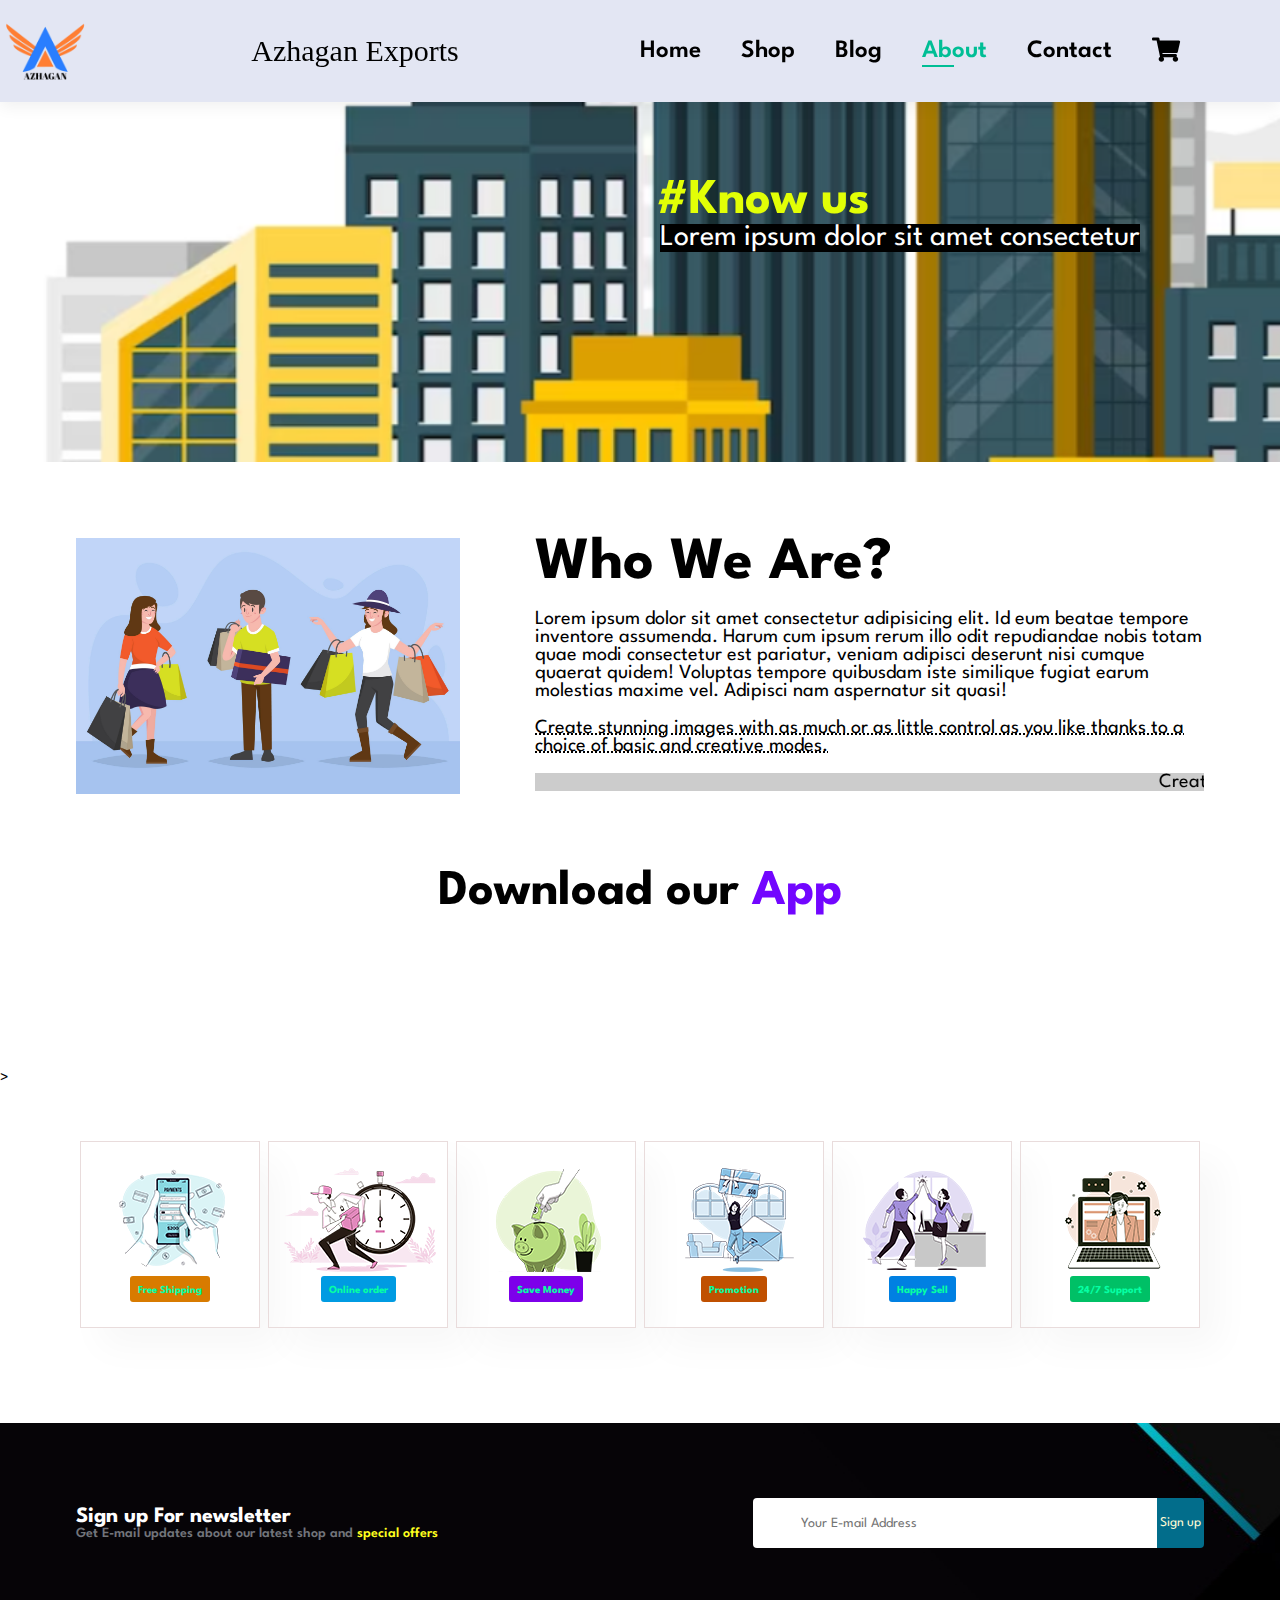
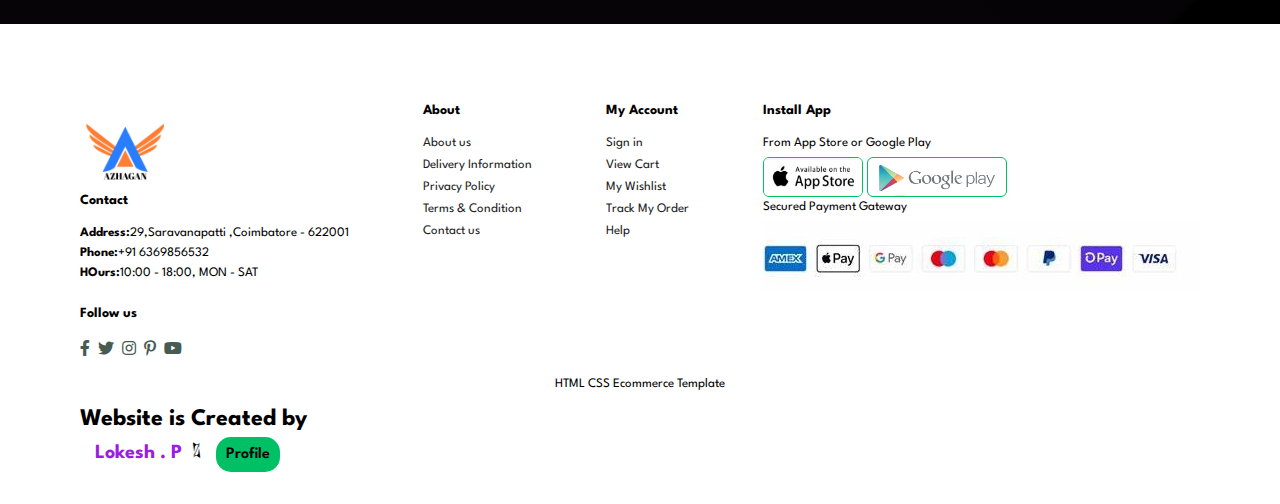
==== about.html @ f4e7bb1a "Add files via upload" ====
<!DOCTYPE html>
<html lang="en">
<head>
    <meta charset="UTF-8">
    <meta name="viewport" content="width=device-width, initial-scale=1.0">
    <title>Azhagan Exports</title>
    <link rel="icon" href="img/logo/logo.png">
    <link rel="stylesheet" href="https://pro.fontawesome.com/releases/v5.10.0/css/all.css"/>
    <link rel="stylesheet" href="style.css">
</head>
<body>
    <section id="header">
    <a href="index.html" ><img src="img/logo/logo.png" class="logo" alt="" width="90" height="90"></a>
    <a href="index.html" id="ae">Azhagan Exports</a>   <div>
        <ul id="navbar">
            <li><a  href="index.html">Home</a></li>
            <li><a  href="shop.html">Shop</a></li>
            <li><a  href="blog.html">Blog</a></li>
            <li><a class="active" href="about.html">About</a></li>
            <li><a href="contact.html">Contact</a></li>
            <li><a href="cart.html"><i class="fas fa-shopping-cart"></i></a></li>
            <a href="#" id="close"><i class="far fa-times"></i></a>
        </ul>
    </div>
    <div id="mobile">
        <a href="cart.html"><i class="far fa-shopping-bag"></i></a>
        <i id="bar" class="fas fa-outdent"></i>
    </div>
    </section>
    <section id="hero2" class="about-header">
        <h2>#Know us</h2>
        
        <p>Lorem ipsum dolor sit amet consectetur</p>
       

    </section>
    
    <section id="about-head" class="section-p1">
        <img src="img/about/about.jpg" alt="">
        <div>
            <h2>Who We Are?</h2>
            <p>Lorem ipsum dolor sit amet consectetur adipisicing elit. Id eum beatae tempore inventore assumenda. Harum cum ipsum rerum illo odit repudiandae nobis totam quae modi consectetur est pariatur, veniam adipisci deserunt nisi cumque quaerat quidem! Voluptas tempore quibusdam iste similique fugiat earum molestias maxime vel. Adipisci nam aspernatur sit quasi!</p>
            <abbr title="">Create stunning images with as much or as little control as you like thanks to a choice of basic and creative modes.</abbr>
            <br><br>
            <marquee bgcolor="#ccc" loop="-1" scrollamount="5" width="100%">Create stunning images with as much or as little control as you like thanks to a choice of basic and creative modes.</marquee>           
        </div>

    </section>   

    <section id="about-app" class="section-p1">
        <h1>Download our <a href="#">App</a></h1>
        <div class="video">
            <video autoplay mute loop src="img/app/app.mp4"></video>
        </div>
    </section>>

    <section id="feature" class="section-p">
        <div class="fe-box">
            <img src="img/features/f1.png" alt="">
            <h6>Free Shipping</h6>
        </div>
        <div class="fe-box">
            <img src="img/features/f2.png" alt="">
            <h6>Online order</h6>
        </div>
        <div class="fe-box">
            <img src="img/features/f3.png" alt="">
            <h6>Save Money</h6>
        </div>
        <div class="fe-box">
            <img src="img/features/f4.png" alt="">
            <h6>Promotion</h6>
        </div>
        <div class="fe-box">
            <img src="img/features/f5.png" alt="">
            <h6>Happy Sell</h6>
        </div>
        <div class="fe-box">
            <img src="img/features/f6.png" alt="">
            <h6>24/7 Support</h6>
        </div>
        
</section>
     
     <section id="newsletter" class="section-ps">
        <div class="newstext">
            <h4>Sign up For newsletter</h4>
            <p>Get E-mail updates about our latest shop and <span>special offers</span></p>

        </div>
        <div class="form">
            <input type="email" placeholder="Your E-mail Address">
            <button class="normal">Sign up</button>
        </div>
     </section>
     <footer class="section-p">
        <div class="col">
            <img src="img/logo/logo.png" alt="" width="90" height="90">
            <h4>Contact</h4>
            <p><strong>Address:</strong>29,Saravanapatti ,Coimbatore - 622001</p>
            <p><strong>Phone:</strong>+91 6369856532</p>
            <p><strong>HOurs:</strong>10:00 - 18:00, MON - SAT</p>
            <div class="follow">
                <h4>Follow us</h4> 
                 <div class="icon">
                    <i class="fab fa-facebook-f"></i>
                    <i class="fab fa-twitter"></i>
                    <i class="fab fa-instagram"></i>
                    <i class="fab fa-pinterest-p"></i>
                    <i class="fab fa-youtube"></i>
                </div>
            </div>
        </div>
        <div class="col">
            <h4>About</h4>
            <a href="About.html">About us</a>
            <a href="#">Delivery Information</a>
            <a href="#">Privacy Policy</a>
            <a href="#">Terms & Condition</a>
            <a href="#">Contact us</a>
        </div>
        <div class="col">
            <h4>My Account</h4>
            <a href="#">Sign in</a>
            <a href="#">View Cart</a>
            <a href="#">My Wishlist</a>
            <a href="#">Track My Order</a>
            <a href="#">Help</a>
        </div>
        <div class="col install">
            <h4>Install App</h4>
            <p> From App Store or Google Play</p>
            <div class="row">
                <a href="#"><img src="img/payment/app.png" alt="" width="100" height="40"></a>
                <a href="#"><img src="img/payment/play.png" alt="" width="140" height="40"></a>
            </div>
            <p>Secured Payment Gateway</p>
            <img src="img/payment/pay.jpg" alt="">
        </div>

        <div class="copyright">
            <p>HTML CSS Ecommerce Template</p>
        </div>
           <h2 id="creator">Website is Created by <br><span id="nlin"><a href="https://www.linkedin.com/in/lokesh146/"><span id="lokesh">Lokesh . P</span></a><i class="fal fa-long-arrow-alt-right"></i><a id="profile" href="https://www.linkedin.com/in/lokesh146/">Profile</a></span></h2>

    
     </footer>
     <script src="script.js"></script>

     
       </body>

       </html>
---- style.css ----
@import url('https://fonts.googleapis.com/css2?family=Spartan: wght@100;200;300;400;500;600;700;800;900&display=swap');
*{
    margin: 0px;
    padding: 0px;
    box-sizing: border-box;
    font-family: 'Spartan', sans-serif;
}



#header {
   display: flex;
   align-items: center;
   justify-content: space-between;
   padding: 4px 80px;
   background:#E3E6F3;
   box-shadow: 0 5px 15px rgba(0,0,0,0.06);
   padding-left: 0cm;
   position: sticky;
   z-index: 1;
   top:0;
   left:0;


   
}
#navbar {
    display: flex;
    align-items: center;
    justify-content: center;
}

#navbar li{
    list-style: none;
    padding: 0 20px;

    position: relative;
}

#navbar li a{
    text-decoration:none;
    font-size: 25px;
    font-weight: 600;
    padding-right: 0px;
    color: black;
    transition: 0.3s ease;

}

#navbar li a:hover,
#navbar li a.active{
    color: rgb(0, 190, 149);
}

#navbar li a.active::after,
#navbar li a:hover::after{
    content: "";
    width: 30%;
    height : 2px;
    background: rgb(0, 190, 149);
    position: absolute;
    bottom: -4px;
    left: 20px;
}
#close{
    display: none;
}

#mobile{
    display: none;
    align-items: center;
}
#ae{
    display: flex;
   justify-content: space-between;
    color: black;
    text-decoration:none;
    font-size: 30px;
    text-align: start;
    font-family: 'Copperplate' , fantasy;
    flex-direction: row;
   justify-content: space-between;
    
}
#hero{
    background-image: url("img/background/img.jpg");
    height: 80vh;
    width: 100%;
    background-size: cover;
    background-position: top 0% right 0;
    display: flex;
    flex-direction: column;
    align-items: flex-start;
    justify-content: center;
    padding-left: 60px;
}
#hero h1{
    font-size: 50px;
    
}
#hero h2{

    font-size: 30px;
    padding-bottom: 15px;
}


#hero h1.fo{
    color: rgb(5, 255, 130);
    padding-bottom: 15px;
}
#hero p{
    color: #72747a;
    padding-bottom: 15px;
}

#hero button{
   
     background-image: url("img/button/button.png");
     background-color: transparent;
     background-size: 90px;
     color: #42444b;
     border: 0;
     background-position: center;
     
     padding: 8px 65px 16px 70px;
     background-repeat: no-repeat;
     cursor: pointer;
     font-weight: 700;
     text-decoration: none;
     


     
}
#hero button a{
text-decoration: none;

color: #42444b;
}
#hero button a:hover{
    color: #ffc934;
    transition: 0.3s ease;
    }

.section-p{
    padding:40px 80px;
    
}
#feature .fe-box{
    width: 180px;
    text-align: center;
    padding: 25px 15px;
    box-shadow: 20px 20px 34px rgba(0,0,0,0.03);
    border: 1px  solid #e9dcdc;
    margin:15px 0;
    
}

#feature .fe-box:hover{
    box-shadow:34px 34px 34px rgb(70, 62, 221,0.1);
}
#feature .fe-box h6{
    display: inline-block;
    padding: 9px 8px 6px 8px;
    line-height: 1;
    border-radius: 3px;
    color: #06ffa4;
    background-color: #d87b00 ;

}
#feature{
    display: flex;
    align-items: center;
    justify-content: space-between;
    flex-wrap: wrap;
}
#feature .fe-box:nth-child(3) h6{
    background-color: #7d00ea;
   
}

#feature .fe-box:nth-child(2) h6{
    background-color: #009be2;
   
}
#feature .fe-box:nth-child(4) h6{
    background-color: #c05000 ;
}
#feature .fe-box:nth-child(5) h6{
    background-color: #0080e2;
}
#feature .fe-box:nth-child(6) h6{
    background-color: #00c066 ;
}

#feat h1{
    align-items: center;
    padding-top: 20px;  
    padding-left: 13cm;

    display: flex;
    font-size: 50px;
   
}
#feat h5{
    text-align: center;
    padding-top: 20px;  
    padding-left: 11cm;
    color: #aaaeba;
    display: flex;
    font-size: 30px;


}

#product1{
    text-align: center;
}

#product1 .procontainer{
    display: flex;
    justify-content:space-between;
    padding-top: 20px;
    flex-wrap: wrap;

}

#product1 .pro{
    width: 21%;
    min-width: 250px;
   padding: 10px 5px;
    border: 1px solid #bfbfbf;
    border-radius: 25px;
    cursor: pointer;
    margin: 15px 0;
    transition: 0.2s ease;
   

}

#product1 .pro:hover{
    box-shadow: 20px 20px 30px#72747a;
}

#product1 .pro img{
    width: 100%;
    border-radius: 20px;
    
}
#product1 .lok img{
    
    border: 1px solid #bfbfbf ; 
}
#product1 .lok{
display: flex;
justify-content:space-between;
padding-top: 20px;
flex-wrap: wrap;
}

#product1 .pro .a img{
    border: 1px solid #bfbfbf ; 
}


#product1 .pro .des{
    text-align: center;
    padding: 10px 0;
}
#product1 .pro .a{
border: #72747a;
}

#product1 .pro .des h5{
    padding-top: 12px;
    color: #292a2e;
    font-size: 14px;
}

#product1 .pro .des i{
    font-size: 12px;
    color: #ffc934;
}

#product1 .pro .des h4{
    padding-top: 7px;
    font-size: 15px;
    font-weight: 700;
    color: #00c066;

}

#product1 .pro .cart{
 
    width: 40px;
    height: 40px;
    line-height: 40px;
    border-radius: 50px;
    background-color: #ffff95;
    font-weight: 500;
    color: #00c066;
    border: 1px solid #fffbd4;
   
    bottom: 20px;
    right: 10px;
}

#product1 .pro .cart:hover{
    background-color: #00c066 ;
    color: #ffff95;
}
#product1 .procontainer:nth-child(5){
    padding-top: 2cm;
}
#newsletter{
    display: flex;
    justify-content: space-between;
    flex-wrap: wrap;
    align-items: center;
    background-image: url("img/background/bg.jpg");
    background-repeat: no-repeat;
    background-position: 20% 30%;
    background-color: #0e1110;
    padding: 2cm 2cm;
    margin: 40px 0;

}

#newsletter h4{
    font-size: 22px;
    font-weight: 700;
    color: #ffffff;

    
}

#newsletter p{
    font-size: 14px;
    font-weight: 600;
    color: #72747a;
}

#newsletter p span{
    color: #ffff1d;
}

#newsletter .form{
    display: flex;
    width: 40%;
}

#newsletter input{
    height: 3.12rem;
    padding: 0 1.25cm;
    font-size: 14px;
    width: 100%;
    border: 1px solid transparent;
    border-radius: 4px;
    outline: none;
    border-top-right-radius: 0;
    border-bottom-right-radius: 0;
   
}

#newsletter button{
    background-color: #026d8b;
    color: #fffbd4;
    white-space: nowrap;
    padding: 5px 2px;
    border: 1px solid transparent;
    border-radius: 4px;
    outline: none;
    border-top-left-radius: 0;
    border-bottom-left-radius: 0;
}

#newsletter button:hover{
    background-color: #e0e0e0;
    color: #026d8b;
    transition: 0.3s ease;
    cursor: pointer;
}

footer{
    display: flex;
    flex-wrap: wrap;
    justify-content: space-between;

}

footer .col{
    display: flex;
    flex-direction: column;
    align-items: flex-start;
    margin-bottom: 20px;

}

footer .logo{
    margin-bottom: 30px;
}

footer h4{
    font-size: 14px;
    padding-bottom: 20px;
}

footer p{
    font-size: 13px;
    margin: 0 0 8px 0;

}

footer a{
    font-size: 13px;
    text-decoration: none;
    color: #222;
    margin-bottom: 10px;
}

footer .follow{
    margin-top: 20px;
}
footer .follow i{
    color: #465b52;
    padding-right: 4px;
    cursor: pointer;
}
footer .follow i:hover{
    color: #0080e2;
}


footer .install .row img{
    border: 1px solid #00c066;
    border-radius: 6px;
}

footer.install img{
    margin: 10px 0 15px 0;
}

footer .install .row img:hover{
    box-shadow: 3px 3px 3px 3px#72747a;
}

footer.follow:hover,
footer a:hover{
    color: #026d8b;
}

footer .copyright{
    width: 100%;
    text-align: center;
}

@media (max-width:799px){
    #navbar{
        display: flex;
        flex-direction: column;
        align-items: flex-start;
        position: fixed;
        height: 39cm;
        top:-400px;
        right: -300px;
        width: 300px;
        padding: 80px 0 0 10px;
        background-color:#E3E6F3;
        box-shadow: 0 40px 60px rgba(0,0,0,0.1);
        transition: 0.3s ease;
        
    }
    #product1{
        align-items:center;
        padding-left:4cm;
    }
    
    #navbar.active{
        right: 0px;
    }
    #navbar li{
        margin-bottom: 25px;
    }
    #mobile{
        display: flex;
        align-items: center;
    }
    #mobile i{
        color: #0e1110;
        font-size: 24px;
        padding-left: 20px;
    }
    #mobile i:hover,
    #mobile a:hover{
        color: #06ffa4;
        transition: 0.3s ease;
    }
    #hero{
        background-position: top 0% right -7cm;
        padding-bottom: 10cm;
    }
    #close{
        text-decoration: none;
        display: flex;
        position: absolute;
        top: 13cm;
        left: 30px;
        color: #222;
        font-size: 24px;
    }
    #close:hover{
        color: #06ffa4;
        transition: 0.3s ease;
    }
    #feat h1{
        align-items: center;
        padding-top: 20px;  
        padding-left: 3cm;
    
        display: flex;
        font-size: 50px;
       
    }
    #feat h5{
        text-align: center;
        padding-top: 20px;  
        padding-left: .7cm;
        color: #aaaeba;
        display: flex;
        font-size: 30px;
    
    
    }
    #newsletter .form{
        display: flex;
        width: 70%;
    }
    #newsletter h4{
        font-size: 22px;
        font-weight: 700;
        color: #ffffff;
    
        
    }
    
    #newsletter p{
        font-size: 14px;
        font-weight: 600;
        color: #72747a;
    }
    
    #newsletter p span{
        color: #ffff1d;
    }
}

@media (max-width:514px){

#header {
   display: flex;
   align-items: center;
   justify-content: space-between;
   padding: 4px 80px;
   padding-right: 35cm;
   background:#E3E6F3;
   box-shadow: 0 5px 15px rgba(0,0,0,0.06);



   
}
     #hero{
        background-image: url("img/background/img.jpg");
        height: 80vh;
        width: 100%;
        background-size: cover;
        background-position: sticky;
        flex-direction: column;
        justify-content: center;
        padding-left: 60px;
        padding-right: 15cm;
    }
    #navbar{
    
        position: fixed;
        height: 39cm;
        top:-400px;
        right: -300px;
        width: 300px;
        padding: 80px 0 0 10px;
        background-color:#E3E6F3;
        box-shadow: 0 40px 60px rgba(0,0,0,0.1);
        transition: 0.3s ease;
        
    }
    #navbar.active{
        right: 0px;
    }
    #navbar li{
        margin-bottom: 25px;
    }
    #mobile{
        display: flex;
        align-items: center;
    }
    #mobile i{
        color: #0e1110;
        font-size: 24px;

    }
    #mobile i:hover,
    #mobile a:hover{
        color: #06ffa4;
        transition: 0.3s ease;
    }
    #hero{
        background-position: top 0% right -7cm;
        padding-bottom: 10cm;
    }
    #close{
        text-decoration: none;
        display: flex;
        position: absolute;
        top: 13cm;
        left: 30px;
        color: #222;
        font-size: 24px;
    }
    #close:hover{
        color: #06ffa4;
        transition: 0.3s ease;
    }
    #feat h1{
        align-items: center;
        padding-top: 20px;  
        padding-left: 3cm;
    
        display: flex;
        font-size: 50px;
       
    }
    #feat h5{
        text-align: center;
        padding-top: 20px;  
        padding-left: .7cm;
        color: #aaaeba;
        display: flex;
        font-size: 30px;
    
    
    }
    #newsletter .form{
        display: flex;
        width: 70%;
    }
    #newsletter h4{
        font-size: 22px;
        font-weight: 700;
        color: #ffffff;
    
        
    }
    
    #newsletter p{
        font-size: 14px;
        font-weight: 600;
        color: #72747a;
    }
    
    #newsletter p span{
        color: #ffff1d;
    }
}

/*Shop page*/
#hero2{
    background-image: url("img/background/img2.jpg");
    height: 40vh;
    background-size: 40cm;
    
}
#hero2 h2{
    padding-left: 4cm;
    font-size: 50px;
    padding-top: 2cm;
    font-weight: 700;
    color: #664400;

}
#hero2 p{
    padding-left: 4cm;
    padding-top: 8px;
    font-size: 30px;
    color: #72747a ;
    display: flex;
    flex-direction: column;
    
}
#page{
    text-align: center;
}
#page a{
    text-decoration: none;
    background-color: #026d8b;
    padding: 15px 20px;
    border-radius: 4px;
    color: #e0e0e0;
    font-weight: 600;
}

#page a i{
    font-size: 16px;
    font-weight: 600;
    
}

#page a:hover{
    color: #026d8b;
    background-color: #E3E6F3;
}

/*Products*/




#prodetails {
    display: flex;
    margin-top: 60px;
    padding-right: 4cm;
    padding-bottom: 2cm;
}

#prodetails .single-pro-img{
    
    width: 80%;
    margin-right: 40px;
    padding-left: 6cm;
    padding-bottom: 2cm;
    padding-top: 2cm;
}


.small-img-group{
    display: flex;
    justify-content: space-between;

}

.small-img-col{
    
    cursor: pointer;
    border: .1px solid #bfbfbf;
    flex-basis: 24%;
}
.small-img-col:hover{
    box-shadow: 1px 2px #72747a;
    transition: 0.3s ease;
}
#prodetails .single-pro-img .sig img{
    border: 1px solid #bfbfbf;
    border-radius: 25px;
    cursor: pointer;

}

#prodetails .single-pro-details{
    padding-left: 1cm;
}

#prodetails .single-pro-details h4{
    font-size: 26px;
    padding: 20px 0 20px 0;
}
#prodetails .single-pro-details h6{
    font-size: 15px;
    padding: 40px 0 20px 0;
}

#prodetails .single-pro-details h2{
    font-size: 26px;
    color: #06ffa4;
    padding-bottom: 20px;
}

#prodetails .single-pro-details input{
    border-radius: 10px;
    width: 50px;
    height: 47px;
    padding-left: 10px;
    font-size: 16px;
    margin-right: 10px;
}


#prodetails .single-pro-details button{
    outline: none;
   border-radius: 10px;
    font-weight: 600;
    font-size: 20px;
    padding: 8px;
    background: #00c066;
    color: #fff;
    height: 47px;
    margin-left: 20px;
}

#prodetails .single-pro-details button:focus{
    outline: none;
}

#prodetails .single-pro-details input:focus{
    outline: none;
}

#prodetails .single-pro-details button:hover{
    background: #fff;
    color: #00c066;
    transition: 0.3s ease;
    transform: scale(0.96);
}


#prodetails .single-pro-details span{
    text-decoration: none;
    color: #42444b;
    line-height: 30px;
    font-weight: 400;
    padding-right: 2cm;
    
}
#pagea{
    margin-top: 1cm ;
    text-align: center;
}
#pagea a{
    text-decoration: none;
    background-color: #026d8b;
    padding: 15px 20px;
    border-radius: 4px;
    color: #e0e0e0;
    font-weight: 600;
}

#pagea a i{
    font-size: 16px;
    font-weight: 600;
    
}

#pagea a:hover{
    color: #026d8b;
    background-color: #E3E6F3;
}

/*Blog Page*/


#hero2.blog-header{
    background-image: url("img/background/img3.jpg");

    }

#hero2.blog-header h2{
        color: #fffb00;
    }
#hero2.blog-header p{       
        color: #ffffff ;      
    }

#blog{
    padding: 150px 150px 0 150px;
    
}

#blog .blog-box{
    display: flex;
    align-items: center;
    width: 100%;
    position: relative;
    padding-bottom: 90px;

}
#blog .blog-img #img12{
    width:170%;
    margin-right: 40px;

}
#blog .blog-img{
    width: 50%;
    margin-right: 40px;
}
#blog img{
    width:100%;
    object-fit: cover;
    
}
#blog .blog-details h4{
    font-size: 1cm;
}
#blog #pa1{
    margin-left: 130px;
}
#blog .blog-details p{
    padding-top: 1cm;
    padding-bottom: 10px;
    font-family:'Lucida Sans', 'Lucida Sans Regular', 'Lucida Grande', 'Lucida Sans Unicode', Geneva, Verdana, sans-serif;
   
}

#blog .blog-details a{
    text-decoration: none;
    font-size: 11px;
    color: #0e1110;
    font-weight: 700;
    position: relative;
}

#blog .blog-details a::after{
    content: "";
    width: 50px;
    height: 1px;
    background-color: #0e1110;
    position: absolute;
    top: 4px;
    right: -60px;
}

#blog .blog-details a:hover{
    color: #026d8b;
}

#blog .blog-details a:hover::after{
    background-color: #026d8b;
}

#blog .blog-box h1{
    position: absolute;
    top: -60px;
    left: 0;
    font-size: 70px;
    font-weight: 700;
    color: #7a7a7a;
    z-index: -9;
    }

    /*About page*/
#hero2.about-header{
    background-image: url("img/about/about.png");

}

#hero2.about-header h2{
    color: rgb(226, 255, 6);
    text-shadow: white;
    margin-left: 505px;
}

#hero2.about-header p{
    padding-left: 0;
    display: inline;
    padding-top: 0;
    margin-left: 660px;
    background-color: #000000;
    color: rgb(255, 255, 255);
}

#about-head{
    display: flex;
    align-items: center;
    font-size: 20px;
    
}
#about-head h2{
    font-size: 60px;
    padding-bottom: 0.5cm;
}
#about-head p{
    padding-bottom: 0.5cm;
}

#about-head div{
    margin: 0 2cm 0 2cm;
}



#about-head img{
    width: 30%;
    height: auto;
    margin: 2cm 0 2cm 2cm;
}
    
#about-app{
    text-align: center;
    font-size: 25px;
}

#about-app a{
    color:rgb(114, 6, 255);
    text-decoration: none;
}

#about-app a:hover{
    color:rgba(114, 6, 255, 0.688);
}

#about-app .video{
    width: 80%;
    height: 100%;
    padding-left: 10cm;

}

#about-app .video video{
    width: 100%;
    height: 100%;
    
    border-radius: 20px;
    
}


/*Contact Page*/

#contact-details{
    padding-top: 4cm;
    display: flex;
    align-items: center;
    margin-left: 5cm;
    padding-bottom: 4cm;
}

#contact-details .details{
    width: 40%;
}

#contact-details .details span, #form-details form span{
    font-size: 15px;
    font-family: 'Segoe UI', Tahoma, Geneva, Verdana, sans-serif;
    font-weight: 600;
}

#contact-details .details h2, #form-details form h2{
    font-size: 26px;
    line-height: 35px;
    padding: 20px 0;
}

#contact-details .details h3{
    font-size: 16px;
    padding-bottom: 15px;
}

#contact-details .details li{
    list-style: none;
    display: flex;
    padding: 10px 0;
 }

 #contact-details .details li i{
    font-size: 14px;
    padding-right: 22px;
 }

 #contact-details .details li p{
    margin: 0;
    font-size: 14px;
 }

 #contact-details .map{
    width:55%;
    height:400px;
 }

 #contact-details .map .iframe{
    font-weight: 100%;
    height: 100%;
 }

 #form-details{
    display: flex;
    justify-content: space-between;
    margin: 30px;
    padding: 80px;
    border: 1px solid #e9dcdc;
 }

 #form-details form{
    width: 55%;
    display: flex;
    flex-direction: column;
    align-items: flex-start;
 }

 #form-details form input, #form-details form textarea{
    width: 100%;
    padding: 12px 15px;
    outline: none;
    margin-bottom: 20px;
    border: 1px solid #dac9c9;
 }

 #form-details form button{
    padding: 10px;
    border-style: none;
    border-radius: 10px;
    background-color: #026d8b;
    color: white;
 }
 #form-details form button:hover{
    background-color: rgb(223, 191, 191);
    color: #026d8b;
    transition: 0.3s ease ;
 }
 
 #form-details .people{
    padding-top: 2cm;
 }

 #form-details .people div{
    padding-bottom: 25px;
    display: flex;
    align-items: flex-start;
 }
 
 #form-details .people div img {
    width: 65px;
    height: 65px;
    object-fit: cover;
    margin-right: 15px;
 }

 #form-details .people div p{
    margin: 0;
    font-size: 13px;
    line-height: 25px;
 }

 #form-details .people div p span{
    display: block;
    font-size: 16px;
    font-weight: 600;
    color: #000000;
 }

 /*Cart Page*/

 #cart table{
    margin-top: 3cm;
    width: 100%;
    border-collapse: collapse;
    table-layout: fixed;
    white-space: nowrap;
 }

 #cart table img{
    width: 70px; 
 }

 #cart table td:nth-child(1){
    width: 100px;
    text-align: center;
 }

 #cart table td:nth-child(2){
    width: 150px;
    text-align: center;
 }

 #cart table td:nth-child(3){
    width: 250px;
    text-align: center;
 }

 #cart table td:nth-child(4),
 #cart table td:nth-child(5),
 #cart table td:nth-child(6){
    width: 140px;
    text-align: center;
 }

 #cart table td:nth-child(5) input{
    width: 70px;
    padding: 10px 5px 10px 15px;
 }

 #cart table thead{
    border: 1px solid #dac9c9;
    border-left: none;
    border-right: none;
 }

 #cart table thead td{
    font-weight: 700;
    text-transform: uppercase;
    font-size: 13px;
    padding: 18px 0px;
 }

 #cart table tbody tr td{
    padding-top: 15px;
 }

 #cart table thead td{
    font-family: 'Lucida Sans', 'Lucida Sans Regular', 'Lucida Grande', 'Lucida Sans Unicode', Geneva, Verdana, sans-serif;
    font-size: 13px;
 }

 #cart-add{
    margin-top: 3cm;
    margin-bottom: 2cm;
    display: flex;
    flex-wrap: wrap;
 }

 #coupon{
    margin-left: 4cm;
    width: 50%;
    margin-bottom: 30px;
}

#coupon h3,
#subtotal h3{
    padding-bottom: 15px;
}

#coupon input{
    padding: 10px 20px;
    outline: none;
    width: 60%;
    margin-right: 10px;
    border-radius: 5px;
    border: 1px solid #e0e0e0;
}

#coupon button,
#subtotal button{
    font-family: 'Gill Sans', 'Gill Sans MT', Calibri, 'Trebuchet MS', sans-serif;
    font-weight: 700;
    background-color: #00c066;
    color: white;
    padding: 11px 20px;
    border: none;
    border-radius: 5px;

}

#coupon button:hover,
#subtotal button:hover{
    background-color: #dac9c9;
    color: #00c066;
    transition: 0.3s ease;
}

#subtotal{
    width: 30%;
    margin-bottom: 30px;
    border: 1px solid #dac9c9;
    padding: 30px;
}

#subtotal table{
    border-collapse:collapse ;
    width: 100%;

}
#subtotal table td{
    width: 50%;
    border: 1px solid #e9dcdc;
    padding: 10px;
    font-size: 13px;

}
#subtotal button{
    margin-top: 10px;
}
#creator{
    margin-top: 10px;
}
#nlin{
    display: inline-block;
    margin-top: 10px;
}
#lokesh{
    margin-top: 1cm;
    padding-left:15px;
    font-size: 20px;
    color: rgb(155, 29, 228);
}
#lokesh:hover{
    font-size: 20px;
    color: rgba(206, 121, 255, 0.733);

}
#creator i{
    padding-left: 10px;
    text-decoration: none;
    font-weight: 600;
    color: #000000;
}
#profile{
    margin:10px 15px;
    border-radius: 15px;
    padding:10px;
    font-size: 16px;
    background-color: #00c066;
    color: #000000;
    font-weight: 600;
}
#profile:hover{
    background-color: #c5c5c5;
    color:#06ffa4;
    transition: 0.3s ease;
}
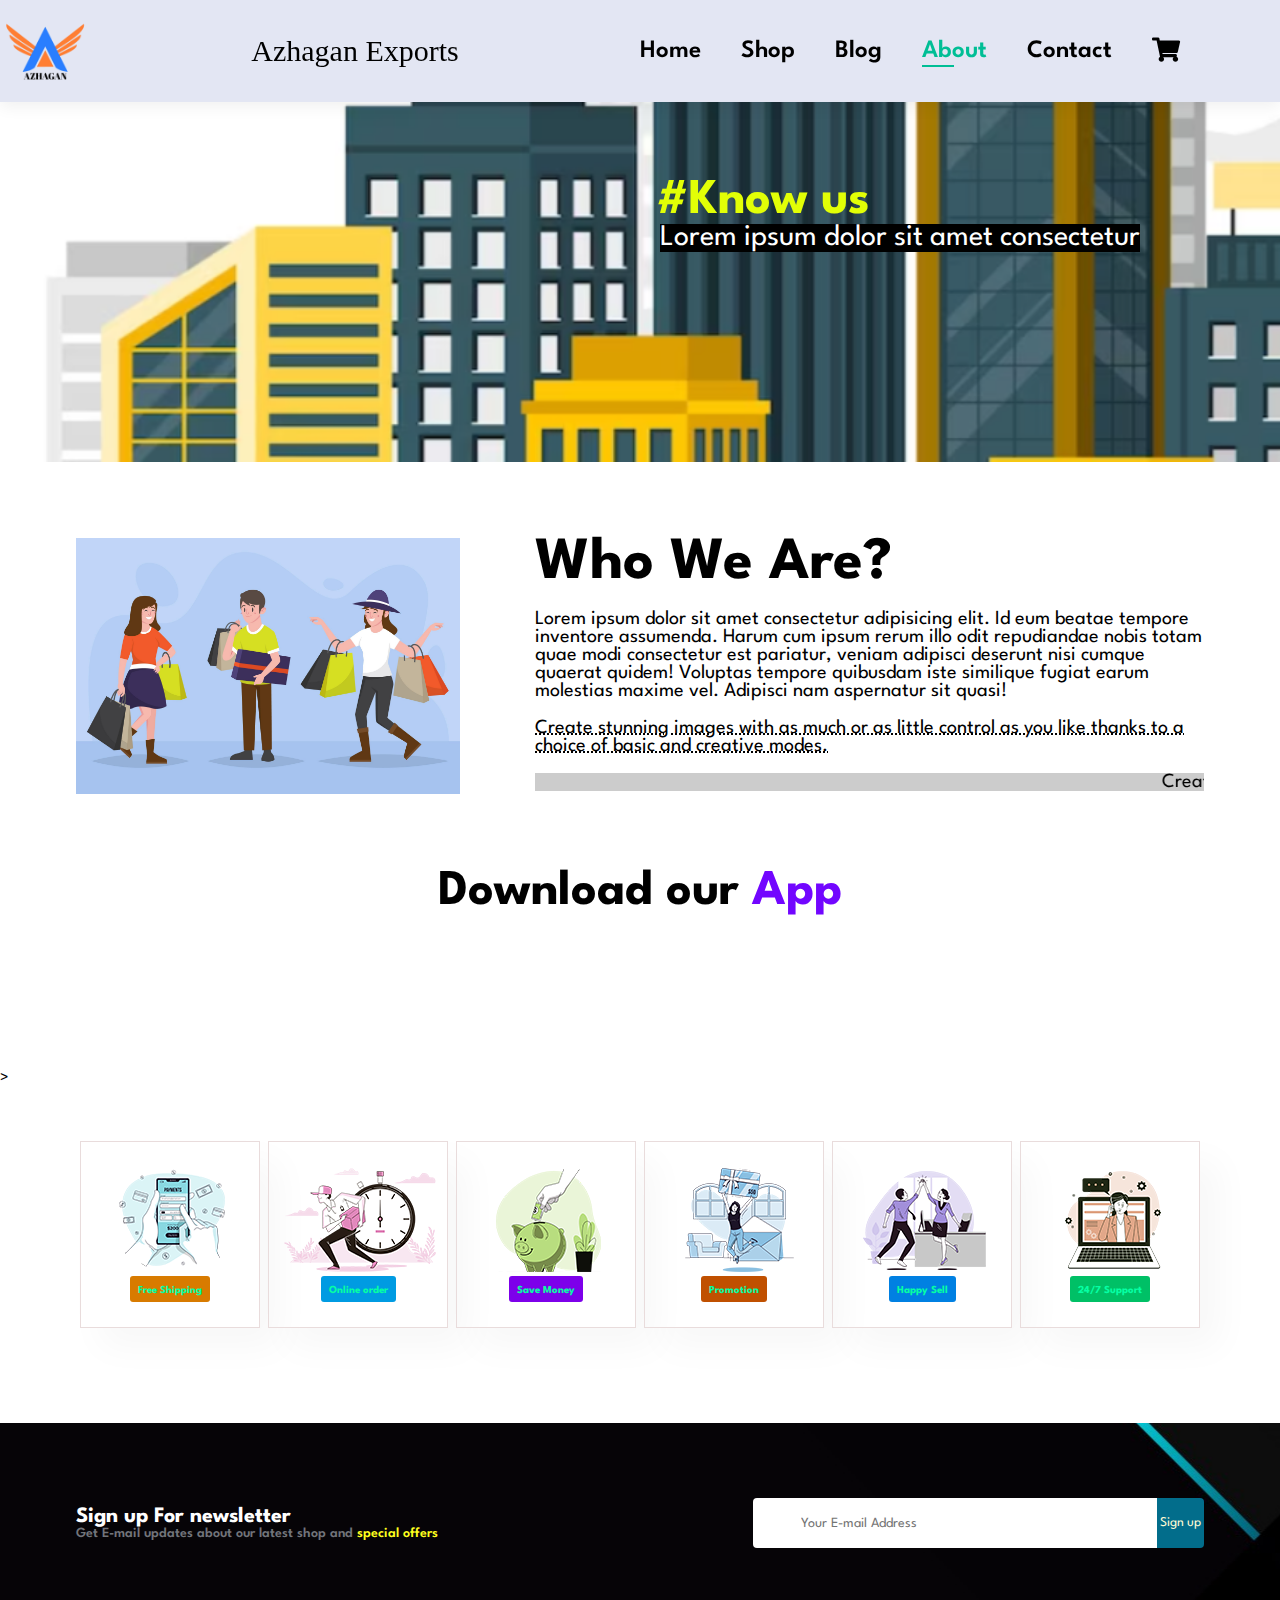
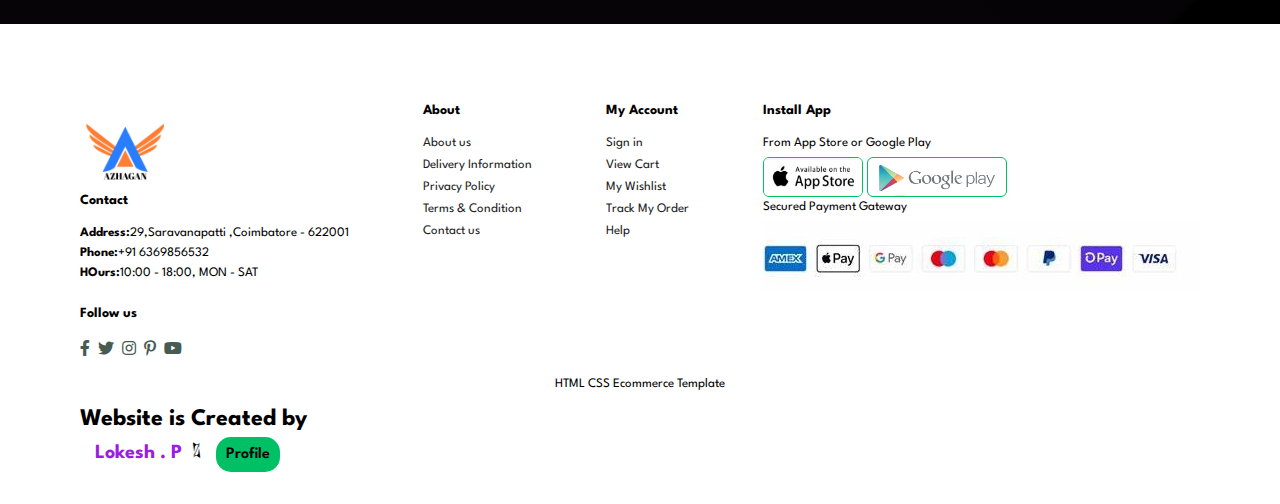
==== commit 44d8c106: "Update about.html" ====
--- a/about.html
+++ b/about.html
@@ -50,7 +50,7 @@
     <section id="about-app" class="section-p1">
         <h1>Download our <a href="#">App</a></h1>
         <div class="video">
-            <video autoplay mute loop src="img/app/app.mp4"></video>
+            <video autoplay muted loop src="img/app/app.mp4"></video>
         </div>
     </section>>
 
@@ -150,4 +150,4 @@
      
        </body>
 
-       </html>+       </html>
